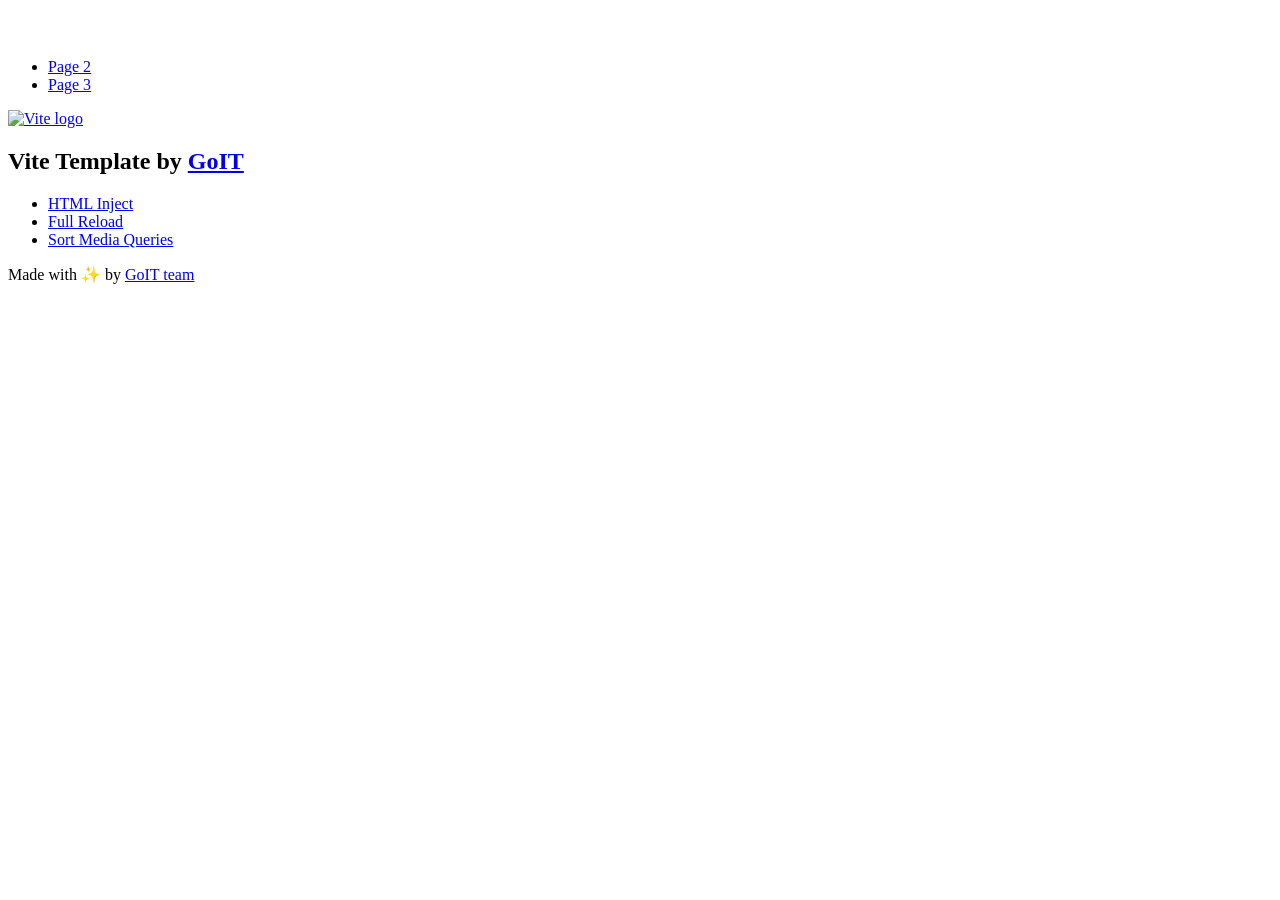
==== index.html @ be4f509a "Deploying to gh-pages from @ AndreiSidorciuc/goit-js-hw-10@22a3a4d6588b7e2d1177c1c023c4a09563daf710 " ====
<!DOCTYPE html>
<html lang="en">
  <head>
    <meta charset="UTF-8" />
    <link rel="icon" type="image/svg+xml" href="/vanilla-app-template/favicon.svg" />
    <meta name="viewport" content="width=device-width, initial-scale=1.0" />
    <title>Vanilla App Template</title>
    <script type="module" crossorigin src="/vanilla-app-template/index.js"></script>
    <link rel="stylesheet" crossorigin href="/vanilla-app-template/assets/styles-DvPDDfy5.css">
  </head>
  <body>
    <header class="header">
  <div class="container">
    <nav class="nav">
      <a class="nav-logo" href="./index.html" aria-label="Site logo">
        <svg class="nav-logo-icon" width="100" height="30">
          <use href="/vanilla-app-template/assets/sprite-E8vg0sBb.svg#logo"></use>
        </svg>
      </a>
      <ul class="nav-list">
        <li class="nav-item">
          <a class="nav-link {=$highlight-act}" href="./page-2.html">Page 2</a>
        </li>
        <li class="nav-item">
          <a class="nav-link {=$highlight-curr}" href="./page-3.html">Page 3</a>
        </li>
      </ul>
    </nav>
  </div>
</header>


    <main>
      <!-- Loads the specified .html file -->
      <section class="vite-promo">
  <div class="container">
    <div class="vite-promo-thumb">
      <a
        class="vite-promo-link"
        href="https://vitejs.dev/"
        target="_blank"
        rel="noopener noreferrer"
        aria-label="Link to Vite official website"
        title="Vite.js  build tool"
      >
        <!-- Path to images as from index.html file -->
        <img
          class="pic"
          src="/vanilla-app-template/assets/vite-logo-9o_aqrTe.png"
          alt="Vite logo"
          width="640"
          height="640"
        />
      </a>
    </div>
    <h1 class="main-title">
      <span class="main-title-gradient">Vite</span>
      Template by
      <a
        class="main-title-link"
        href="https://github.com/goitacademy/vanilla-app-template"
        target="_blank"
        rel="noopener noreferrer"
      >
        GoIT
      </a>
    </h1>
  </div>
</section>

      <article class="badges">
  <div class="container">
    <ul class="badges-list">
      <li class="badges-item">
        <a
          class="badges-link"
          href="https://www.npmjs.com/package/vite-plugin-html-inject"
          target="_blank"
          rel="noopener noreferrer"
        >
          HTML Inject
        </a>
      </li>
      <li class="badges-item">
        <a
          class="badges-link"
          href="https://www.npmjs.com/package/vite-plugin-full-reload"
          target="_blank"
          rel="noopener noreferrer"
        >
          Full Reload
        </a>
      </li>
      <li class="badges-item">
        <a
          class="badges-link"
          href="https://www.npmjs.com/package/postcss-sort-media-queries"
          target="_blank"
          rel="noopener noreferrer"
        >
          Sort Media Queries
        </a>
      </li>
    </ul>
  </div>
</article>

    </main>

    <footer class="footer">
  <div class="container">
    <p class="footer-desc">
      Made with ✨ by
      <a
        class="footer-link"
        href="https://goit.global/ua/"
        target="_blank"
        rel="noopener noreferrer"
      >
        GoIT team
      </a>
    </p>
  </div>
</footer>


  </body>
</html>
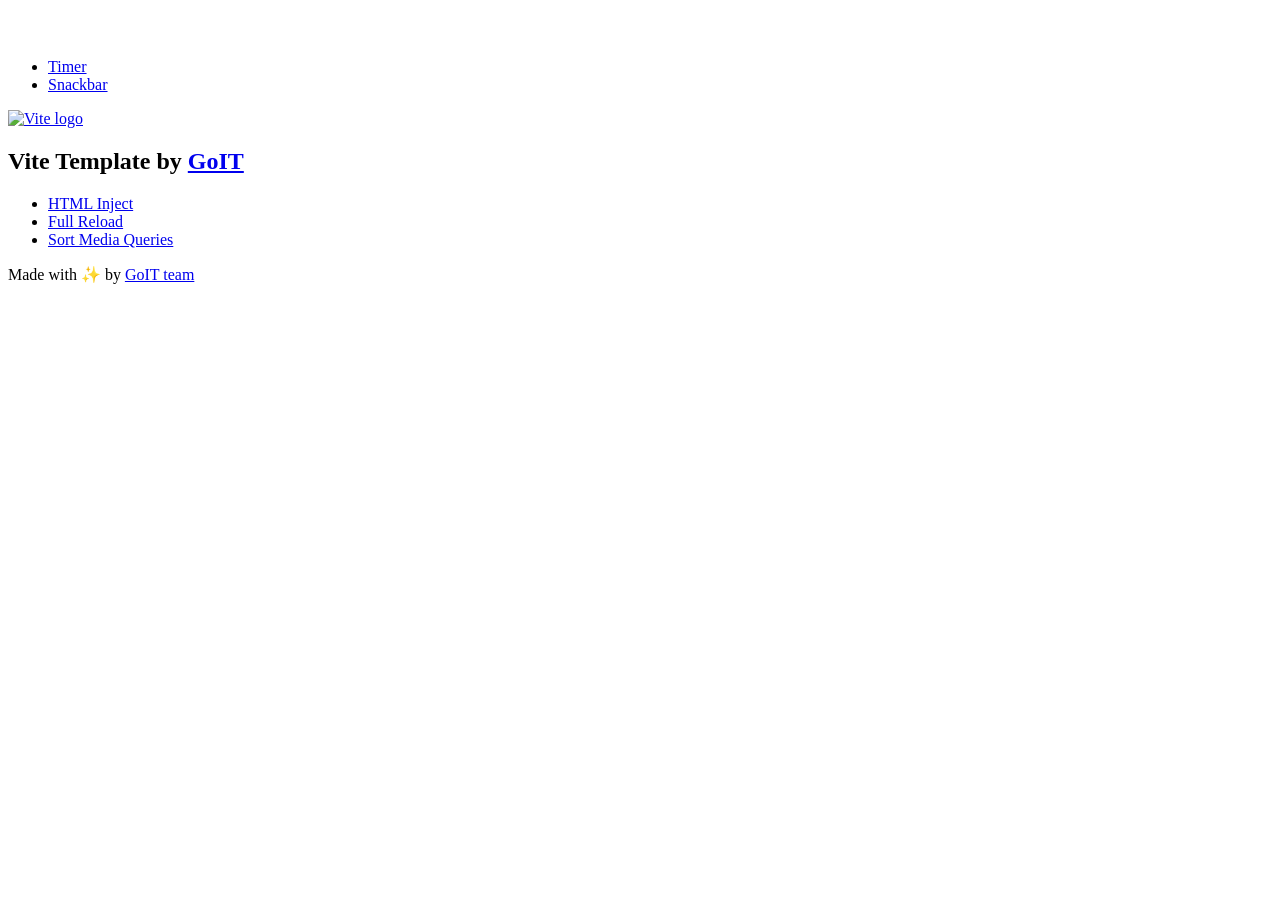
==== commit 42547a6a: "Deploying to gh-pages from @ AndreiSidorciuc/goit-js-hw-10@9284377a4a5b584d8d69b37a4a67e15ea05a4072 " ====
--- a/index.html
+++ b/index.html
@@ -1,34 +1,34 @@
-<!DOCTYPE html>
+<!doctype html>
 <html lang="en">
   <head>
     <meta charset="UTF-8" />
-    <link rel="icon" type="image/svg+xml" href="/vanilla-app-template/favicon.svg" />
+    <link rel="icon" type="image/svg+xml" href="/goit-js-hw-10/favicon.svg" />
     <meta name="viewport" content="width=device-width, initial-scale=1.0" />
     <title>Vanilla App Template</title>
-    <script type="module" crossorigin src="/vanilla-app-template/index.js"></script>
-    <link rel="stylesheet" crossorigin href="/vanilla-app-template/assets/styles-DvPDDfy5.css">
+    <script type="module" crossorigin src="/goit-js-hw-10/assets/styles-DD3qoKza.js"></script>
+    <link rel="stylesheet" crossorigin href="/goit-js-hw-10/assets/styles-DvPDDfy5.css">
   </head>
   <body>
     <header class="header">
-  <div class="container">
-    <nav class="nav">
-      <a class="nav-logo" href="./index.html" aria-label="Site logo">
-        <svg class="nav-logo-icon" width="100" height="30">
-          <use href="/vanilla-app-template/assets/sprite-E8vg0sBb.svg#logo"></use>
-        </svg>
-      </a>
-      <ul class="nav-list">
-        <li class="nav-item">
-          <a class="nav-link {=$highlight-act}" href="./page-2.html">Page 2</a>
-        </li>
-        <li class="nav-item">
-          <a class="nav-link {=$highlight-curr}" href="./page-3.html">Page 3</a>
-        </li>
-      </ul>
-    </nav>
-  </div>
-</header>
+      <div class="container">
+        <nav class="nav">
+          <a class="nav-logo" href="./index.html" aria-label="Site logo">
+            <svg class="nav-logo-icon" width="100" height="30">
+              <!-- можеш тимчасово залишити пустим -->
+            </svg>
+          </a>
 
+          <ul class="nav-list">
+            <li class="nav-item">
+              <a class="nav-link" href="./1-timer.html">Timer</a>
+            </li>
+            <li class="nav-item">
+              <a class="nav-link" href="./2-snackbar.html">Snackbar</a>
+            </li>
+          </ul>
+        </nav>
+      </div>
+    </header>
 
     <main>
       <!-- Loads the specified .html file -->
@@ -46,7 +46,7 @@
         <!-- Path to images as from index.html file -->
         <img
           class="pic"
-          src="/vanilla-app-template/assets/vite-logo-9o_aqrTe.png"
+          src="/goit-js-hw-10/assets/vite-logo-9o_aqrTe.png"
           alt="Vite logo"
           width="640"
           height="640"
